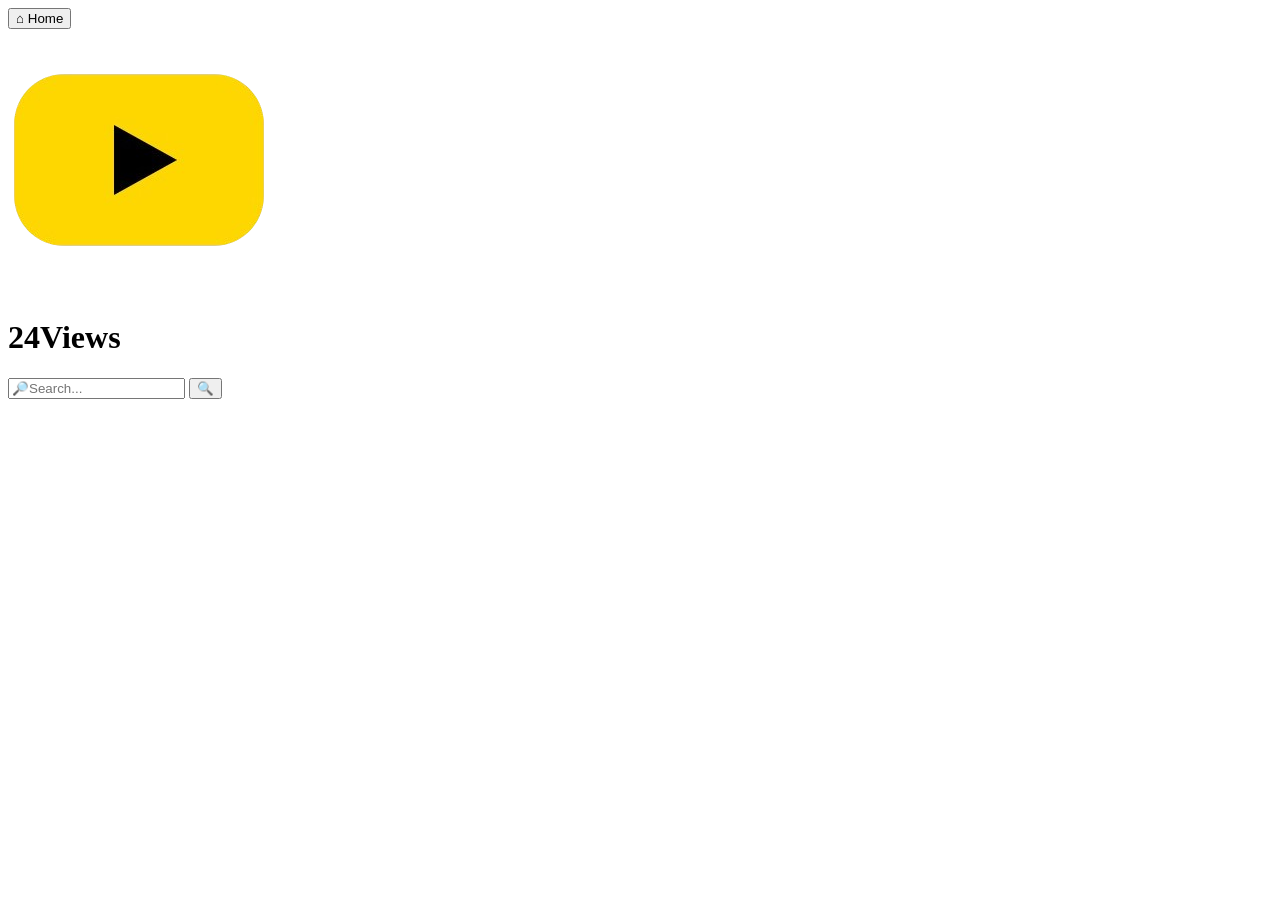
==== index.html @ 5695720c "img working" ====
<!DOCTYPE html>
 <html>
    <head>
        <meta charset="UTF-8">

        <!-- Mobile responsiveness -->
        <meta name="viewport" content="width=device-width, initial-scale=1.0">

        <title>24Views</title>

        <meta name="description" content="24Views is a YouTube client">

        <meta name="author" content="JWRB24">

        <link rel="icon" type="image/png" href="logo.png">

        <link rel="stylesheet" href="styles.css">

        <script src="script.js"></script>
    </head>

    <body>
        <header>
            <div class="headerhomebtn">
                <button>&#8962; Home</button> 
            </div>

            <div>
                <img class="headerlogo" src="logo.png" alt="logo">
                <h1 class=>24Views</h1>
            </div>

            <div class="search">
                <input type="text" placeholder="&#128270;Search...">
                <button type="submit">&#128269;</button>
            </div>
        </header>
    </body>
 </html>
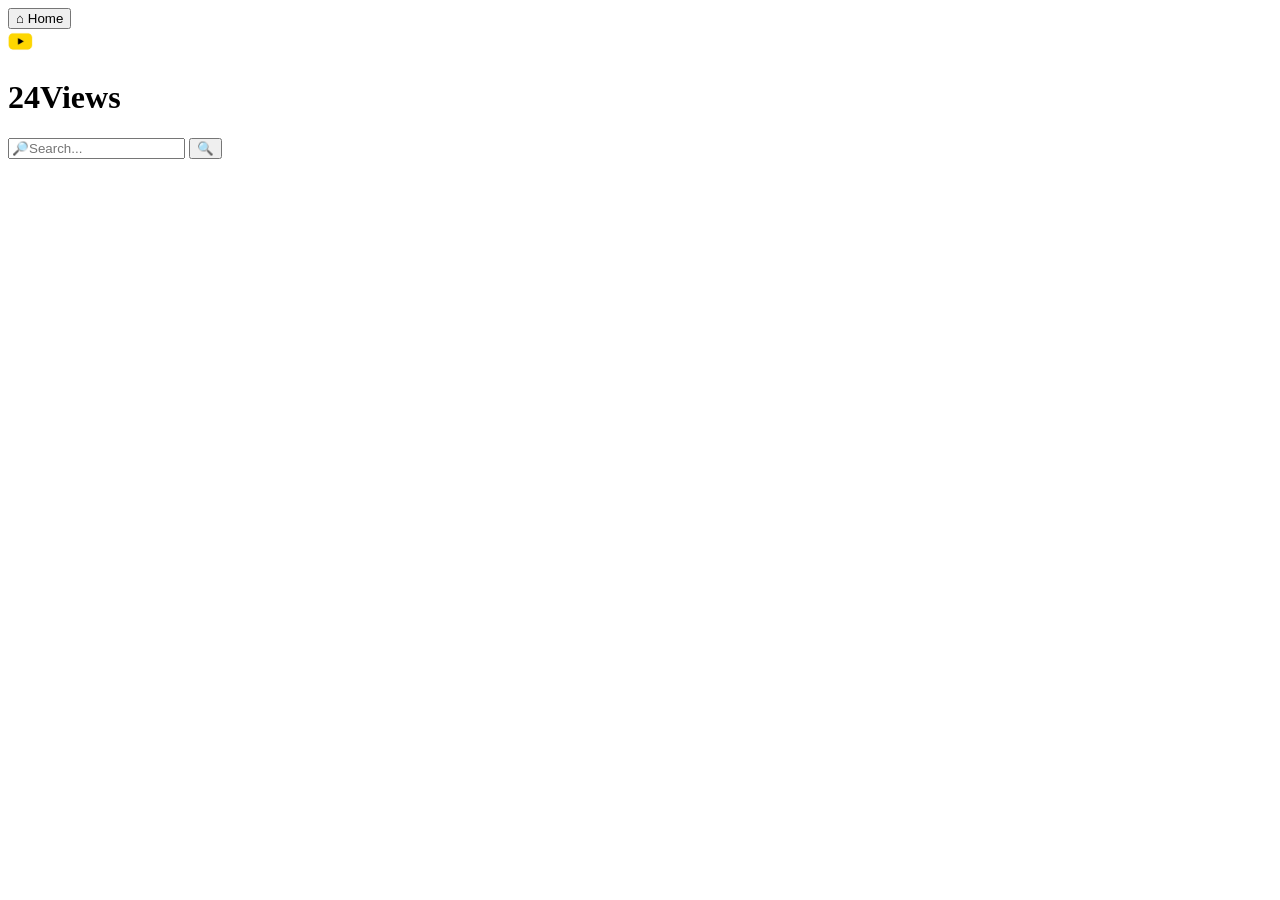
==== commit b9b233ab: "im stoopid" ====
--- a/index.html
+++ b/index.html
@@ -14,7 +14,7 @@
 
         <link rel="icon" type="image/png" href="logo.png">
 
-        <link rel="stylesheet" href="styles.css">
+        <link rel="stylesheet" href="style.css">
 
         <script src="script.js"></script>
     </head>
@@ -27,7 +27,7 @@
 
             <div>
                 <img class="headerlogo" src="logo.png" alt="logo">
-                <h1 class=>24Views</h1>
+                <h1 class="h1header">24Views</h1>
             </div>
 
             <div class="search">
--- a/style.css
+++ b/style.css
@@ -0,0 +1,4 @@
+.headerlogo {
+    height: 25px;
+    aspect-ratio: 1;
+}
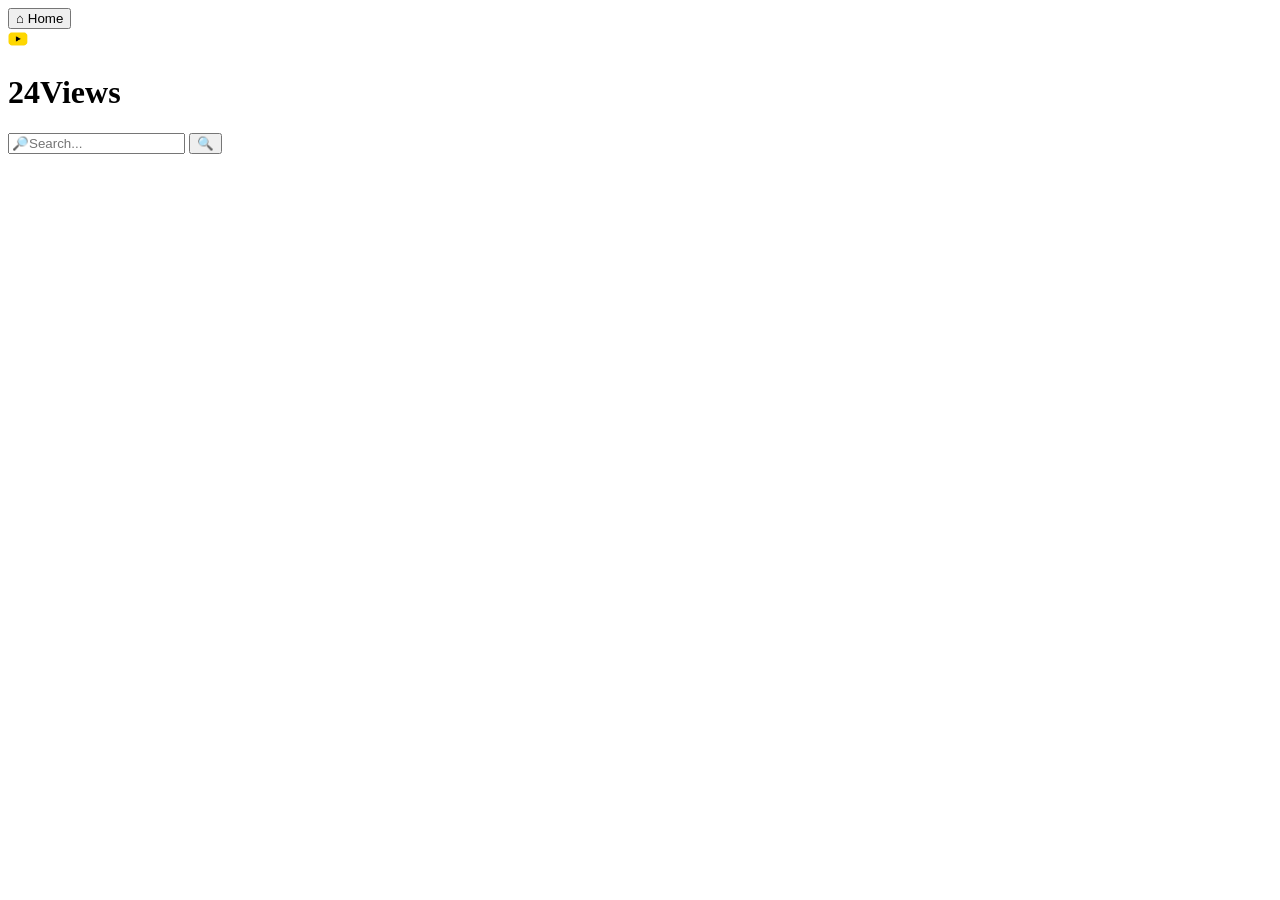
==== commit 198e925f: "moved img" ====
--- a/index.html
+++ b/index.html
@@ -24,9 +24,10 @@
             <div class="headerhomebtn">
                 <button>&#8962; Home</button> 
             </div>
+            
+            <img class="headerlogo" src="logo.png" alt="logo">
 
             <div>
-                <img class="headerlogo" src="logo.png" alt="logo">
                 <h1 class="h1header">24Views</h1>
             </div>
 
--- a/style.css
+++ b/style.css
@@ -1,4 +1,5 @@
 .headerlogo {
-    height: 25px;
-    aspect-ratio: 1;
+    height: 20px !important;
+    width: 20px !important;
+    flex-shrink: 0 !important;
 }
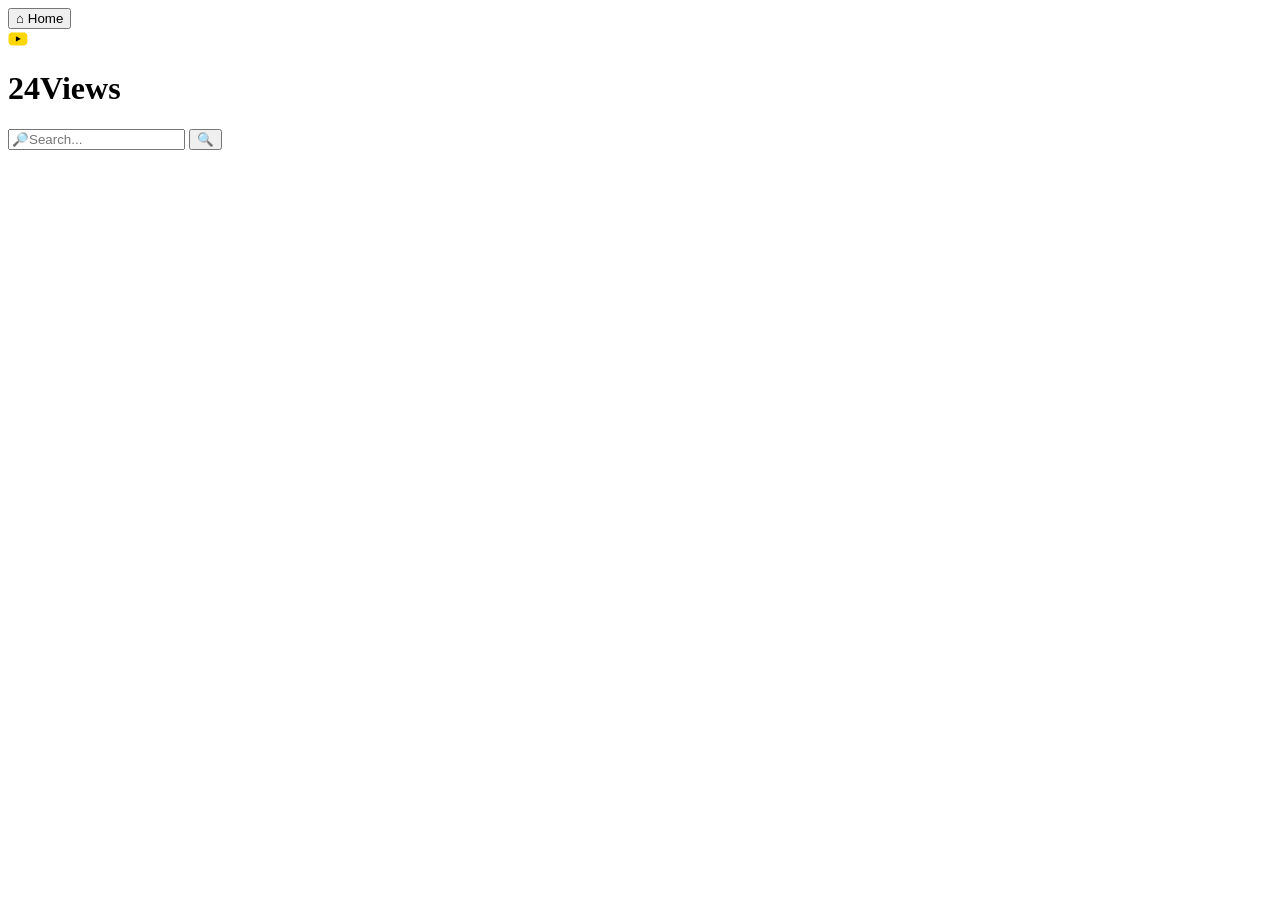
==== commit d7d6ebcb: "modified" ====
--- a/index.html
+++ b/index.html
@@ -1,5 +1,6 @@
- <!DOCTYPE html>
- <html>
+
+<!DOCTYPE html>
+<html>
     <head>
         <meta charset="UTF-8">
 
@@ -13,8 +14,8 @@
         <meta name="author" content="JWRB24">
 
         <link rel="icon" type="image/png" href="logo.png">
-
-        <link rel="stylesheet" href="style.css">
+        
+        <link rel="stylesheet" href="style.css?v=2">
 
         <script src="script.js"></script>
     </head>
@@ -37,4 +38,4 @@
             </div>
         </header>
     </body>
- </html>+</html>
--- a/style.css
+++ b/style.css
@@ -1,5 +1,6 @@
 .headerlogo {
-    height: 20px !important;
-    width: 20px !important;
-    flex-shrink: 0 !important;
+    width: 20px;
+    height: 20px;
+    object-fit: contain;
+    display: block;
 }
